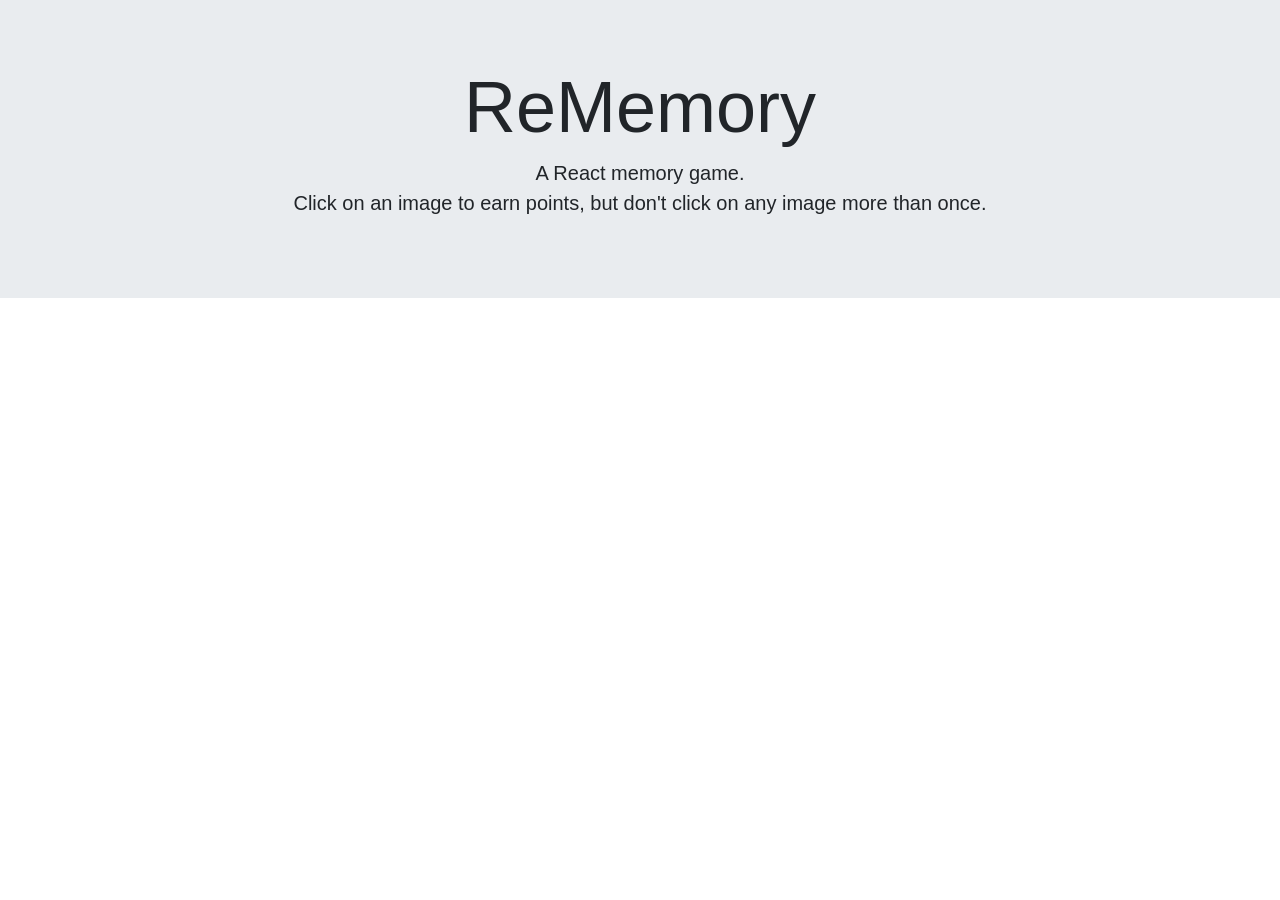
==== index.html @ b88a4d2d "Updates" ====
<!DOCTYPE html><html lang="en"><head><meta charset="utf-8"><meta name="viewport" content="width=device-width,initial-scale=1,shrink-to-fit=no"><meta name="theme-color" content="#000000"><link rel="manifest" href="/ReMemory/manifest.json"><link rel="shortcut icon" href="/ReMemory/favicon.ico"><link rel="stylesheet" href="https://maxcdn.bootstrapcdn.com/bootstrap/4.0.0-beta.2/css/bootstrap.min.css" integrity="sha384-PsH8R72JQ3SOdhVi3uxftmaW6Vc51MKb0q5P2rRUpPvrszuE4W1povHYgTpBfshb" crossorigin="anonymous"><link rel="stylesheet" href="./index.css"><title>ReMemory | React Memory Game</title><link href="/ReMemory/static/css/main.cfb1b21b.css" rel="stylesheet"></head><body><noscript>You need to enable JavaScript to run this app.</noscript><div class="jumbotron jumbotron-fluid"><h1 class="display-3 text-center">ReMemory</h1><p class="lead text-center">A React memory game.<br>Click on an image to earn points, but don't click on any image more than once.</p></div><div class="container"><div id="root"></div></div><br><br><script type="text/javascript" src="/ReMemory/static/js/main.82d5e149.js"></script></body></html>
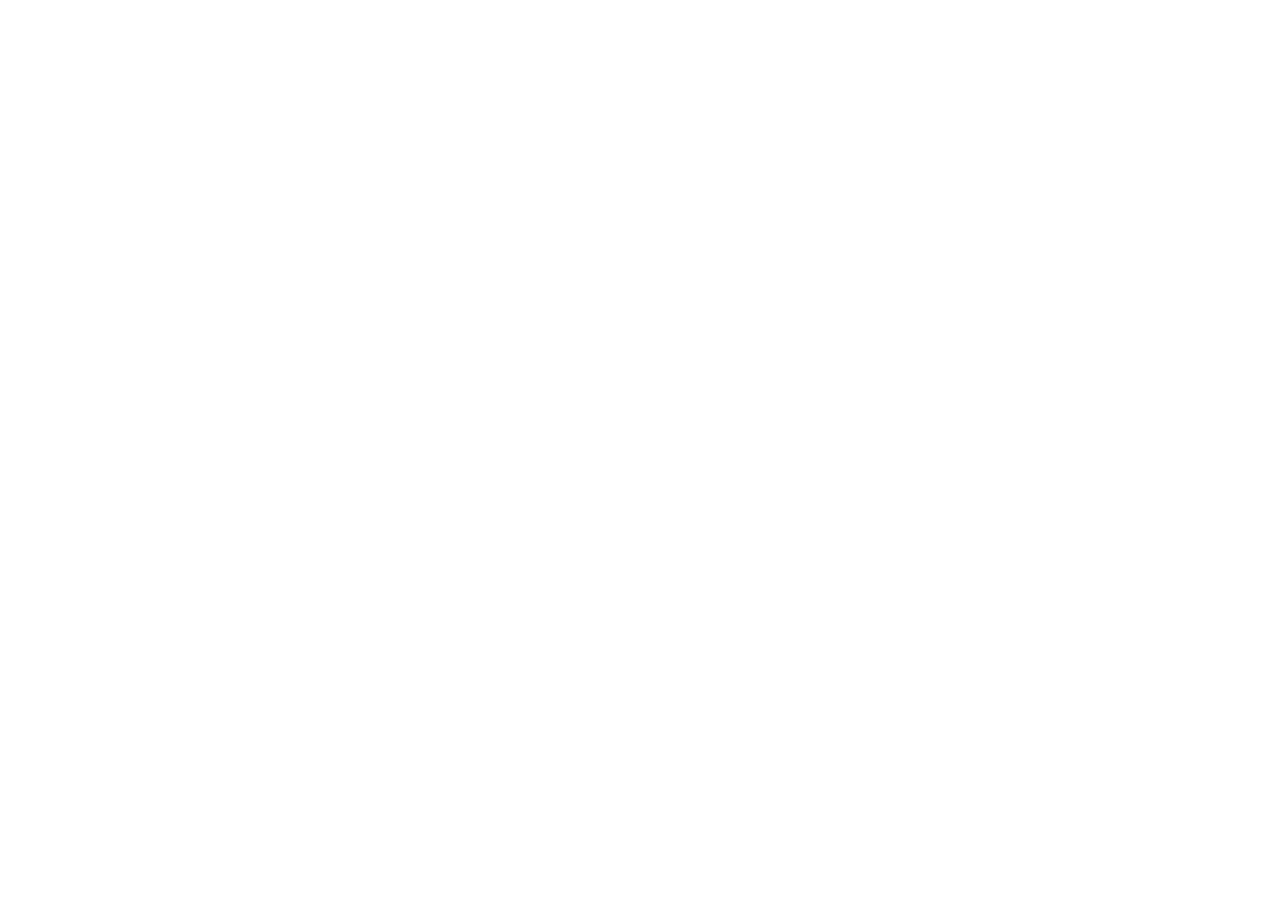
==== commit 99d75430: "Updates" ====
--- a/index.html
+++ b/index.html
@@ -1 +1 @@
-<!DOCTYPE html><html lang="en"><head><meta charset="utf-8"><meta name="viewport" content="width=device-width,initial-scale=1,shrink-to-fit=no"><meta name="theme-color" content="#000000"><link rel="manifest" href="/ReMemory/manifest.json"><link rel="shortcut icon" href="/ReMemory/favicon.ico"><link rel="stylesheet" href="https://maxcdn.bootstrapcdn.com/bootstrap/4.0.0-beta.2/css/bootstrap.min.css" integrity="sha384-PsH8R72JQ3SOdhVi3uxftmaW6Vc51MKb0q5P2rRUpPvrszuE4W1povHYgTpBfshb" crossorigin="anonymous"><link rel="stylesheet" href="./index.css"><title>ReMemory | React Memory Game</title><link href="/ReMemory/static/css/main.cfb1b21b.css" rel="stylesheet"></head><body><noscript>You need to enable JavaScript to run this app.</noscript><div class="jumbotron jumbotron-fluid"><h1 class="display-3 text-center">ReMemory</h1><p class="lead text-center">A React memory game.<br>Click on an image to earn points, but don't click on any image more than once.</p></div><div class="container"><div id="root"></div></div><br><br><script type="text/javascript" src="/ReMemory/static/js/main.82d5e149.js"></script></body></html>+<!DOCTYPE html><html lang="en"><head><meta charset="utf-8"><meta name="viewport" content="width=device-width,initial-scale=1,shrink-to-fit=no"><meta name="theme-color" content="#000000"><link rel="manifest" href="/ReMemory/manifest.json"><link rel="shortcut icon" href="/ReMemory/favicon.ico"><link rel="stylesheet" href="https://maxcdn.bootstrapcdn.com/bootstrap/4.0.0-beta.2/css/bootstrap.min.css" integrity="sha384-PsH8R72JQ3SOdhVi3uxftmaW6Vc51MKb0q5P2rRUpPvrszuE4W1povHYgTpBfshb" crossorigin="anonymous"><link rel="stylesheet" href="./index.css"><title>ReMemory | React Memory Game</title><link href="/ReMemory/static/css/main.1d85e4b9.css" rel="stylesheet"></head><body><noscript>You need to enable JavaScript to run this app.</noscript><div id="root"></div><br><br><script src="https://code.jquery.com/jquery-3.2.1.slim.min.js" integrity="sha384-KJ3o2DKtIkvYIK3UENzmM7KCkRr/rE9/Qpg6aAZGJwFDMVNA/GpGFF93hXpG5KkN" crossorigin="anonymous"></script><script src="https://cdnjs.cloudflare.com/ajax/libs/popper.js/1.12.3/umd/popper.min.js" integrity="sha384-vFJXuSJphROIrBnz7yo7oB41mKfc8JzQZiCq4NCceLEaO4IHwicKwpJf9c9IpFgh" crossorigin="anonymous"></script><script src="https://maxcdn.bootstrapcdn.com/bootstrap/4.0.0-beta.2/js/bootstrap.min.js" integrity="sha384-alpBpkh1PFOepccYVYDB4do5UnbKysX5WZXm3XxPqe5iKTfUKjNkCk9SaVuEZflJ" crossorigin="anonymous"></script><script type="text/javascript" src="/ReMemory/static/js/main.5c9c800b.js"></script></body></html>
